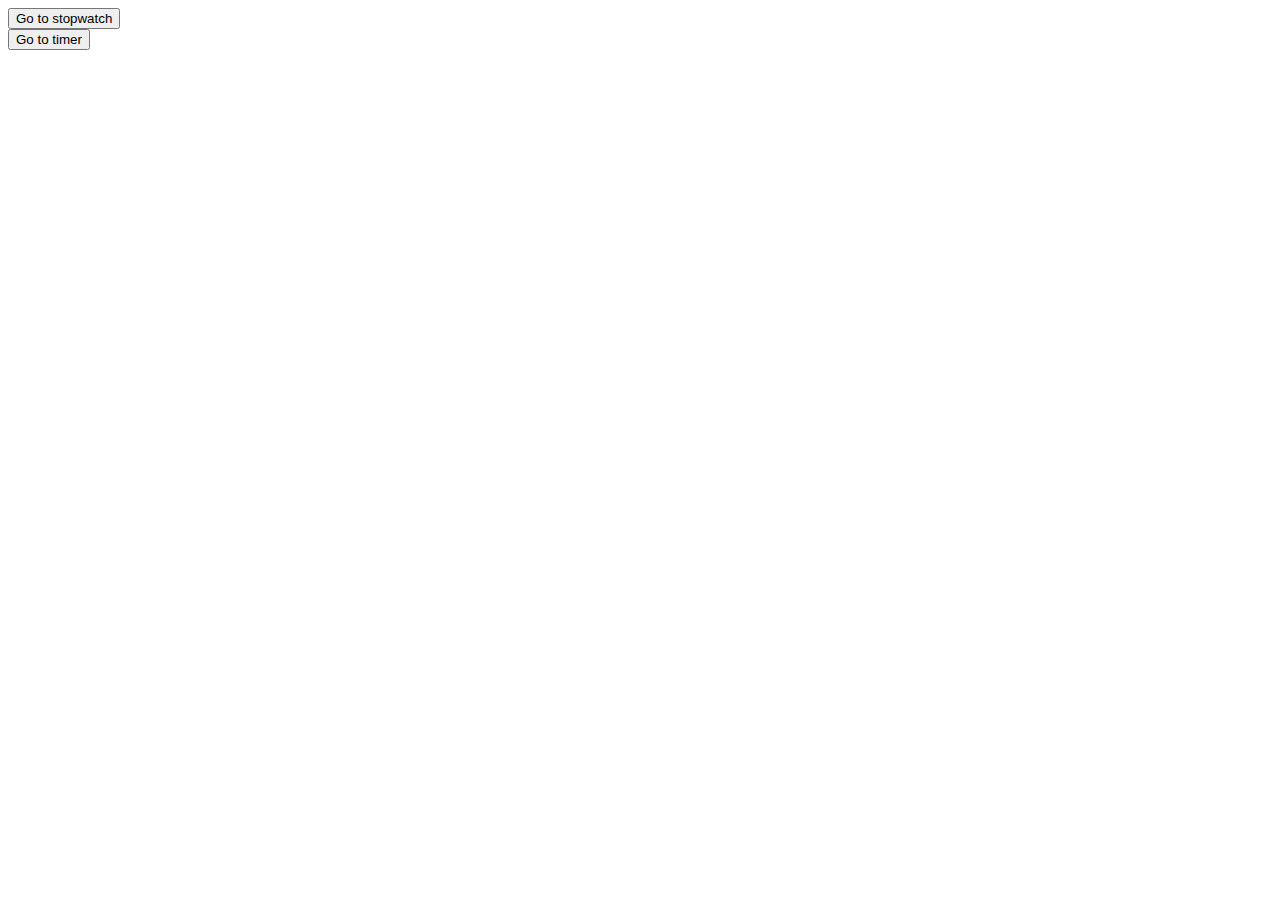
==== index.html @ c8891503 "first commit" ====
<!DOCTYPE html>
<html lang="en">
	<head>
		<meta charset="UTF-8" />
		<meta name="viewport" content="width=device-width, initial-scale=1.0" />
		<title>Timers</title>
	</head>
	<body>
		<form action="stopwatch/stopwatch.html">
			<button type="submit">Go to stopwatch</button>
		</form>
		<form action="timer/timerscript.html">
			<button type="submit">Go to timer</button>
		</form>
	</body>
</html>
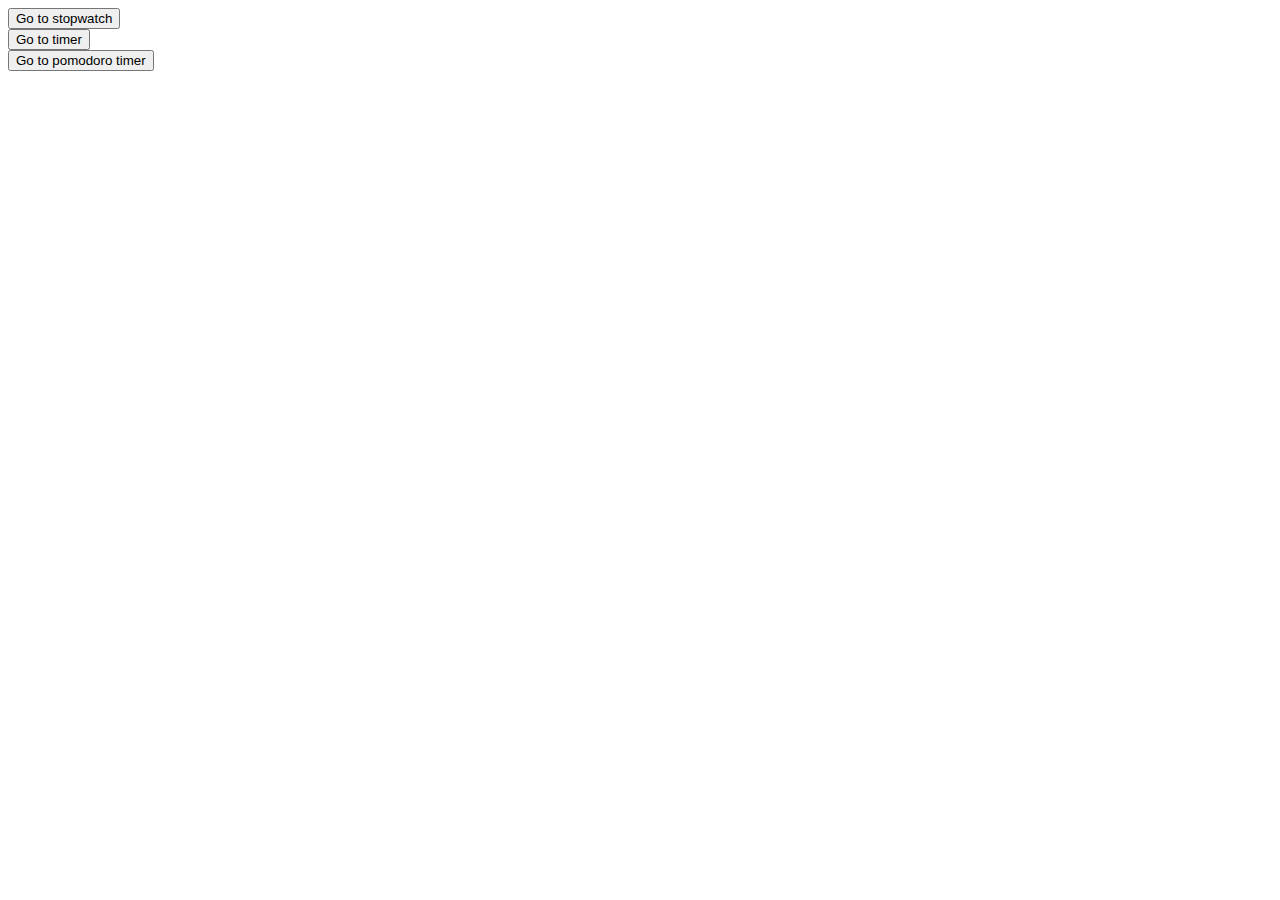
==== commit 5e1d9543: "Added pomodoro in menu" ====
--- a/index.html
+++ b/index.html
@@ -12,5 +12,8 @@
 		<form action="timer/timerscript.html">
 			<button type="submit">Go to timer</button>
 		</form>
+		<form action="pomodoro timer/timerscript.html">
+			<button type="submit">Go to pomodoro timer</button>
+		</form>
 	</body>
 </html>
